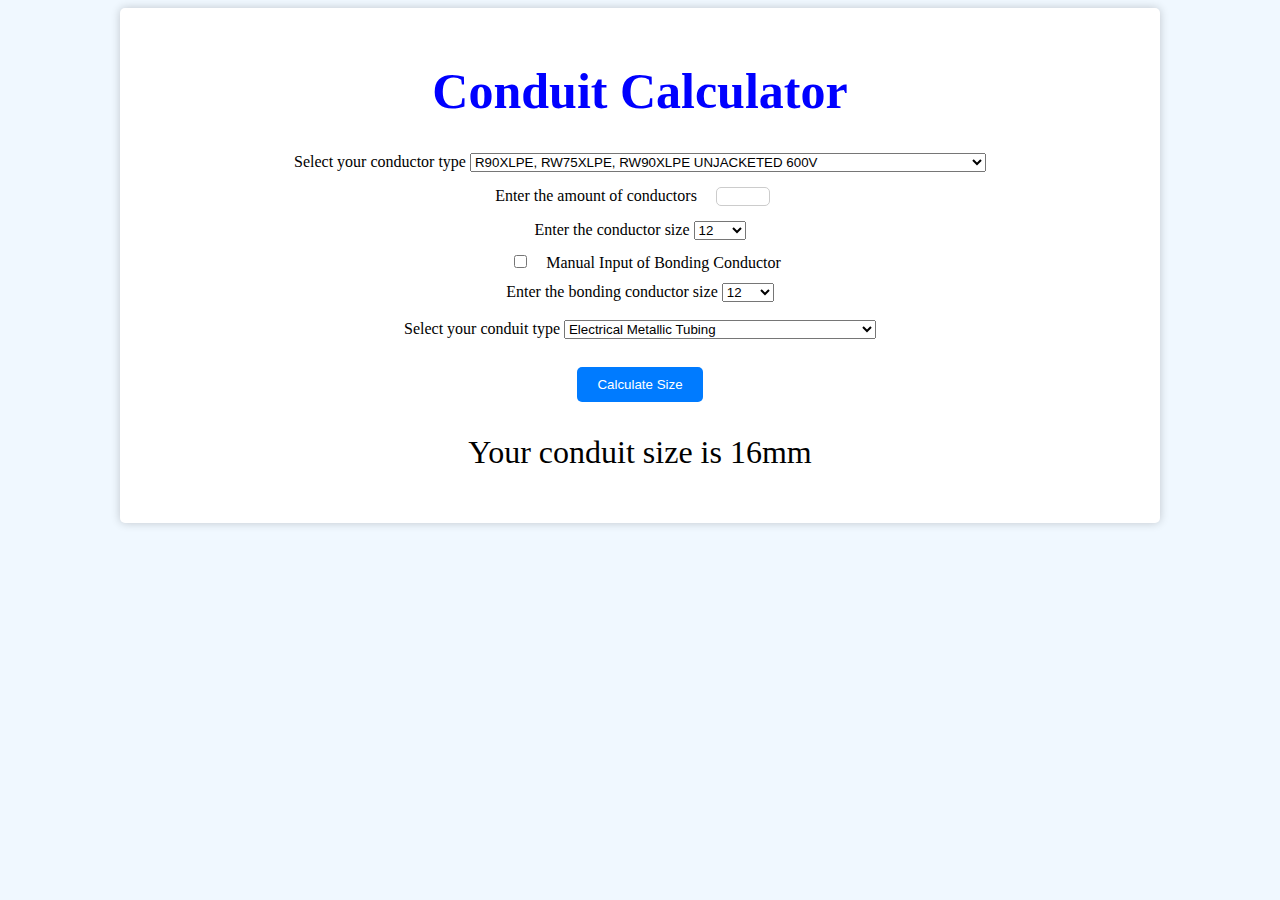
==== index.html @ 14fa2d4d "Removed 14, EMT and added check box" ====
<!DOCTYPE html>

<html lang="en">
<head>
    <meta charset="UTF-8">
    <meta http-equiv="X-UA-Compatible" content="IE=edge">
    <meta name="viewport" content="width=device-width, initial-scale=1.0">
    <title>Conduit Calculator</title>
    <link rel="stylesheet" href="style.css">
</head>

<body>
    <div class="container">
        <h1>Conduit Calculator</h1>
        
        <label for="type">Select your conductor type</label>
        <select name="type" id="type">
                <option value="RRRU6">R90XLPE, RW75XLPE, RW90XLPE UNJACKETED 600V</option>
                <option value="RRRU10">R90XLPE, RW75XLPE, RW90XLPE UNJACKETED 1000V</option>
                <option value="RRRRRRJ6">R90XLPE, RW75XLPE, R90EP, RW75EP, RW90XLPE, RW90EP JACKETED 600V</option>
                <option value="TTRU">TWU, TWU75, RWU90XLPE UNJACKETED</option>
                <option value="RU1020">RPVU90 UNJACKETED 1000V AND 2000V</option>
                <option value="RJ1020">RPVU90 JACKETED 1000V AND 2000V</option>
                <option value="RU20">RPVU90 UNJACKETED 2000V</option>
                <option value="RJ10">RPVU90 JACKETED 1000V</option>
                <option value="RJ20">RPVU90 JACKETED 2000V</option>
                <option value="TT">TW, TW75</option>
                <option value="TTN">TWN75, T90 NYLON</option>
        </select>    
        <br>
        <div class="calculator">
            <label for="Amount1">Enter the amount of conductors</label>
            <input type="text" id="Amount1" name="Amount1">
            <br>
            <label for="WireSize1">Enter the conductor size</label>
            <select id="WireSize1" name="WireSize1">
                <option value = "12">12</option>
                <option value = "10">10</option>
                <option value = "8">8</option>
                <option value = "6">6</option>
                <option value = "4">4</option>
                <option value = "3">3</option>
                <option value = "2">2</option>
                <option value = "1">1</option>
                <option value = "1/0">1/0</option>
                <option value = "2/0">2/0</option>
                <option value = "3/0">3/0</option>
                <option value = "4/0">4/0</option>
                <option value = "250">250</option>
                <option value = "300">300</option>
                <option value = "350">350</option>
                <option value = "400">400</option>
                <option value = "450">450</option>
                <option value = "500">500</option>
                <option value = "600">600</option>
                <option value = "700">700</option>
                <option value = "750">750</option>
                <option value = "800">800</option>
                <option value = "900">900</option>
                <option value = "1000">1000</option>
                <option value = "1250">1250</option>
                <option value = "1500">1500</option>
                <option value = "1750">1750</option>
                <option value = "2000">2000</option>
            </select>
            <br>
            <label for="myCheckbox">
                <input type="checkbox" id="myCheckbox">
                Manual Input of Bonding Conductor
            </label>
            <br>
            <label for="WireSize2">Enter the bonding conductor size</label>
            <select id="WireSize2" name="WireSize2">
                <option value = "12">12</option>
                <option value = "10">10</option>
                <option value = "8">8</option>
                <option value = "6">6</option>
                <option value = "4">4</option>
                <option value = "3">3</option>
                <option value = "2">2</option>
                <option value = "1">1</option>
                <option value = "1/0">1/0</option>
                <option value = "2/0">2/0</option>
                <option value = "3/0">3/0</option>
                <option value = "4/0">4/0</option>
                <option value = "250">250</option>
                <option value = "300">300</option>
                <option value = "350">350</option>
                <option value = "400">400</option>
                <option value = "450">450</option>
                <option value = "500">500</option>
                <option value = "600">600</option>
                <option value = "700">700</option>
                <option value = "750">750</option>
                <option value = "800">800</option>
                <option value = "900">900</option>
                <option value = "1000">1000</option>
                <option value = "1250">1250</option>
                <option value = "1500">1500</option>
                <option value = "1750">1750</option>
                <option value = "2000">2000</option>
            </select>
            <br>
            <br>
            <label for="Ctype">Select your conduit type</label>
            <select name="Ctype" id="Ctype">
                    <option value="EM">Electrical Metallic Tubing</option>
                    <option value="RM">Rigid Metal Conduit</option>
                    <option value="FM">Flexible Metal Conduit</option>
                    <option value="RP">Rigid PVC Conduit</option>
                    <option value="RR">Rigid EB1 PVC and Rigid DB2/ES2 PVC Conduit</option>
                    <option value="MLF">Metallic Liquid-tight Flexible Conduit</option>
                    <option value="NMLF">Non-metallic Liquid-tight Flexible Conduit</option>
                    <option value="ENM">Electrical Non-metallic Tubing</option>
                    <option value="RRCMI">Rigid RTRC Conduit Marked IPS</option>
                    <option value="RRCMD">Rigid RTRC Conduit Marked ID</option>
                    <option value="HDPE4">HDPE Conduit Schedule 40</option>
                    <option value="HDPE8">HDPE Conduit Schedule 80</option>
                    <option value="HDPE9">HDPE DR9 Conduit</option>
                    <option value="HDPE11">HDPE DR11 Conduit</option>
                    <option value="HDPE135">HDPE DR13.5 Conduit</option>
                    <option value="HDPE155">HDPE DR15.5 Conduit</option>
            </select>  
        </div>
        <br>
        <button id="btn">Calculate Size</button>
        <p id="result">Your conduit size is 16mm</p>
    </div>

    <script src="index.js"></script>
</body>

</html>
---- style.css ----
h1 {
    color: blue;
    font-size: 50px;
}

body {
    background: aliceblue;
}

.container {
    text-align: center;
    background-color: white;
    box-shadow: 0 0 10px rgba(0, 0, 0, 0.2);
    padding: 20px;
    max-width: 1000px;
    margin: 0 auto;
    border-radius: 5px;
}


input {
    padding: 1px;
    border: 1px solid #ccc;
    border-radius: 5px;
    max-width: 50px;
    margin: 15px;
}

button {
    background-color: #007bff;
    color: white;
    border: none;
    padding: 10px 20px;
    border-radius: 5px;
    margin-top: 10px;
    cursor: pointer;
    transition: background-color 0.3s ease;
}

button:hover{
    background-color: #ddd;
}

p {
    font-size: 32px;
}

/* conductor options */

#type option {
    background-color: lightgreen;
}

/* Conduit options */

#Ctype option {
    background-color: lightgreen;
}
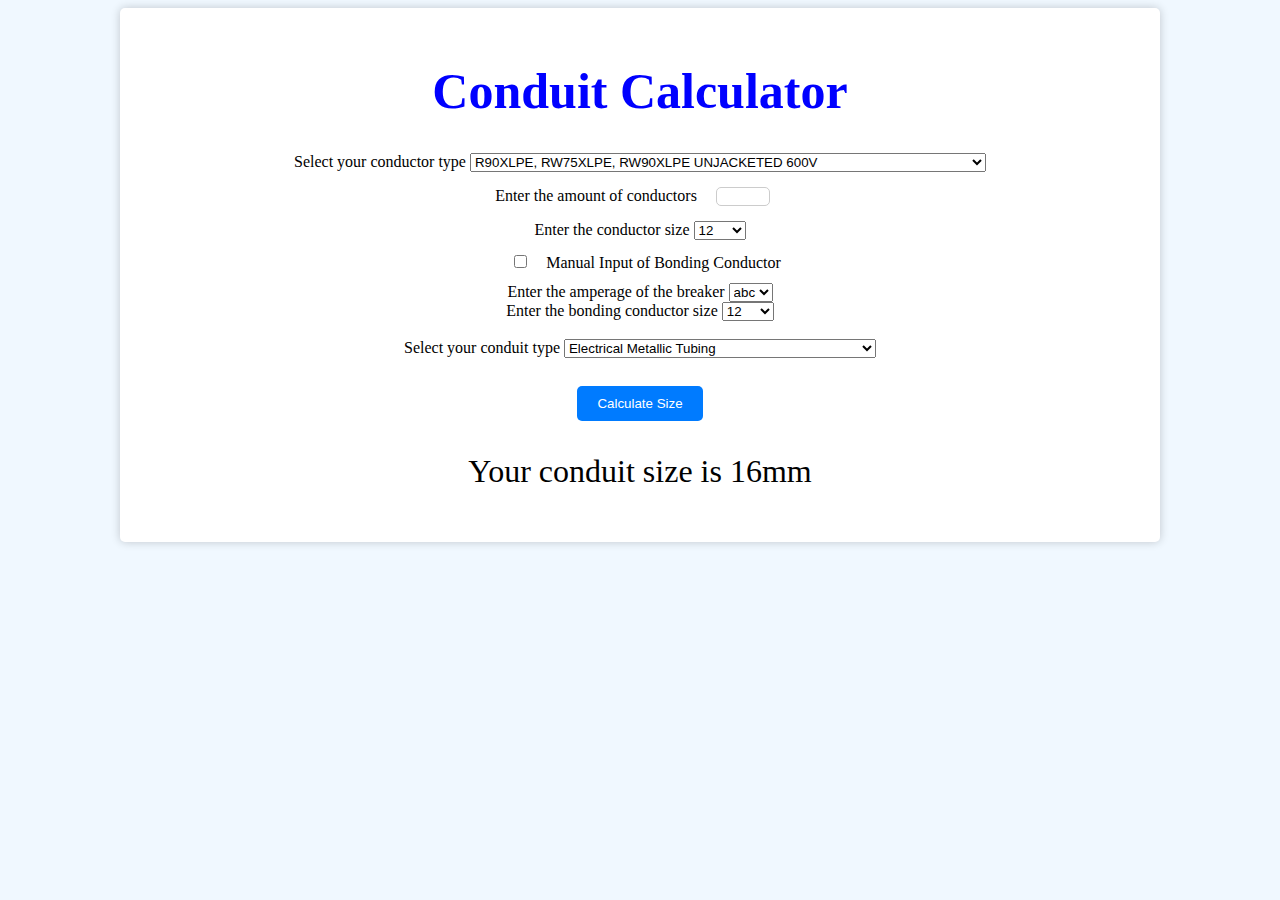
==== commit 11d01bb2: "swap function done, need to add in options" ====
--- a/index.html
+++ b/index.html
@@ -69,6 +69,11 @@
                 Manual Input of Bonding Conductor
             </label>
             <br>
+            <label for="amperage">Enter the amperage of the breaker</label>
+            <select name="amperage" id="amperage">
+                <option value="abc">abc</option>
+            </select>
+            <br>
             <label for="WireSize2">Enter the bonding conductor size</label>
             <select id="WireSize2" name="WireSize2">
                 <option value = "12">12</option>
--- a/style.css
+++ b/style.css
@@ -56,4 +56,3 @@
 #Ctype option {
     background-color: lightgreen;
 }
-
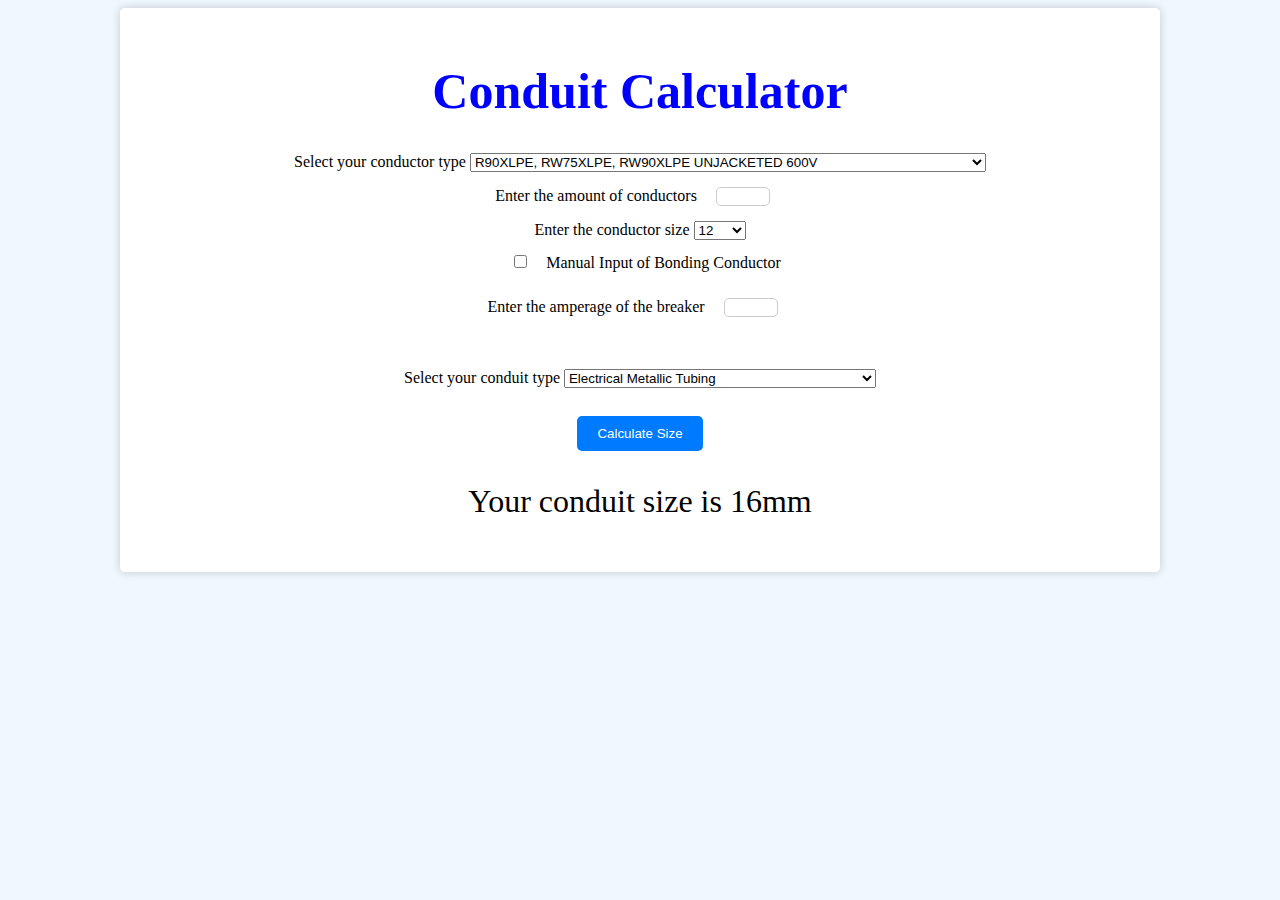
==== commit 854c948f: "added the options, finished the calculation" ====
--- a/index.html
+++ b/index.html
@@ -70,9 +70,7 @@
             </label>
             <br>
             <label for="amperage">Enter the amperage of the breaker</label>
-            <select name="amperage" id="amperage">
-                <option value="abc">abc</option>
-            </select>
+            <input type = "text", name="amperage" id="amperage">
             <br>
             <label for="WireSize2">Enter the bonding conductor size</label>
             <select id="WireSize2" name="WireSize2">
--- a/style.css
+++ b/style.css
@@ -56,3 +56,8 @@
 #Ctype option {
     background-color: lightgreen;
 }
+
+#WireSize2,
+label[for="WireSize2"] {
+  visibility: hidden;
+}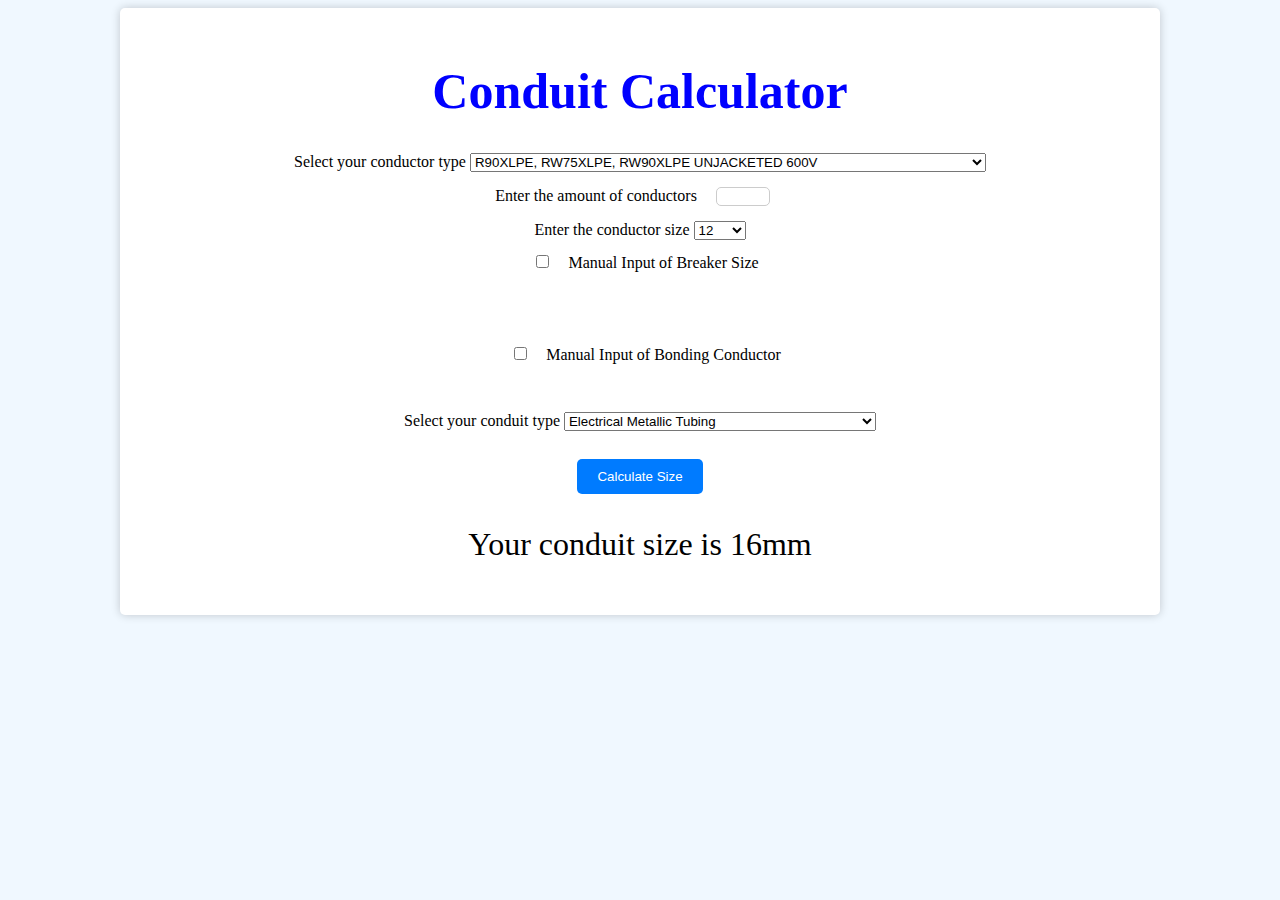
==== commit 3d6c7618: "added functionality" ====
--- a/index.html
+++ b/index.html
@@ -49,14 +49,14 @@
                 <option value = "250">250</option>
                 <option value = "300">300</option>
                 <option value = "350">350</option>
-                <option value = "400">400</option>
+                <!-- <option value = "400">400</option> -->
                 <option value = "450">450</option>
                 <option value = "500">500</option>
-                <option value = "600">600</option>
-                <option value = "700">700</option>
+                <!-- <option value = "600">600</option>
+                <option value = "700">700</option> -->
                 <option value = "750">750</option>
-                <option value = "800">800</option>
-                <option value = "900">900</option>
+                <!-- <option value = "800">800</option>
+                <option value = "900">900</option> -->
                 <option value = "1000">1000</option>
                 <option value = "1250">1250</option>
                 <option value = "1500">1500</option>
@@ -66,11 +66,16 @@
             <br>
             <label for="myCheckbox">
                 <input type="checkbox" id="myCheckbox">
-                Manual Input of Bonding Conductor
+                Manual Input of Breaker Size
             </label>
             <br>
             <label for="amperage">Enter the amperage of the breaker</label>
             <input type = "text", name="amperage" id="amperage">
+            <br>
+            <label for="myCheckbox2">
+                <input type="checkbox" id="myCheckbox2">
+                Manual Input of Bonding Conductor
+            </label>
             <br>
             <label for="WireSize2">Enter the bonding conductor size</label>
             <select id="WireSize2" name="WireSize2">
--- a/style.css
+++ b/style.css
@@ -57,6 +57,11 @@
     background-color: lightgreen;
 }
 
+#amperage,
+label[for="amperage"] {
+  visibility: hidden;
+}
+
 #WireSize2,
 label[for="WireSize2"] {
   visibility: hidden;
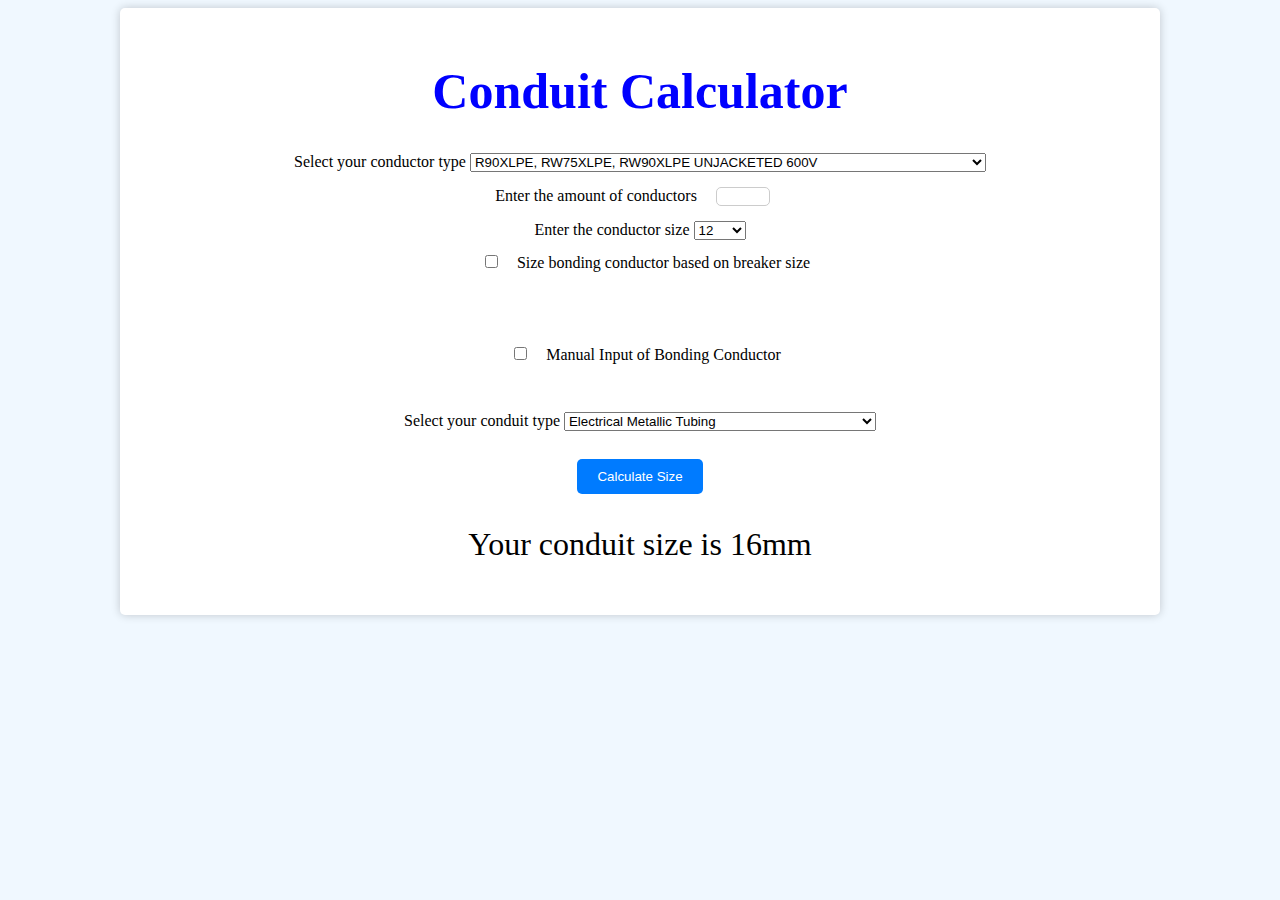
==== commit a4a29454: "changed the drop down and some text" ====
--- a/index.html
+++ b/index.html
@@ -50,7 +50,7 @@
                 <option value = "300">300</option>
                 <option value = "350">350</option>
                 <!-- <option value = "400">400</option> -->
-                <option value = "450">450</option>
+                <!-- <option value = "450">450</option> -->
                 <option value = "500">500</option>
                 <!-- <option value = "600">600</option>
                 <option value = "700">700</option> -->
@@ -66,7 +66,7 @@
             <br>
             <label for="myCheckbox">
                 <input type="checkbox" id="myCheckbox">
-                Manual Input of Breaker Size
+                Size bonding conductor based on breaker size
             </label>
             <br>
             <label for="amperage">Enter the amperage of the breaker</label>
@@ -94,14 +94,14 @@
                 <option value = "250">250</option>
                 <option value = "300">300</option>
                 <option value = "350">350</option>
-                <option value = "400">400</option>
-                <option value = "450">450</option>
+                <!-- <option value = "400">400</option>
+                <option value = "450">450</option> -->
                 <option value = "500">500</option>
-                <option value = "600">600</option>
-                <option value = "700">700</option>
+                <!-- <option value = "600">600</option>
+                <option value = "700">700</option> -->
                 <option value = "750">750</option>
-                <option value = "800">800</option>
-                <option value = "900">900</option>
+                <!-- <option value = "800">800</option>
+                <option value = "900">900</option> -->
                 <option value = "1000">1000</option>
                 <option value = "1250">1250</option>
                 <option value = "1500">1500</option>
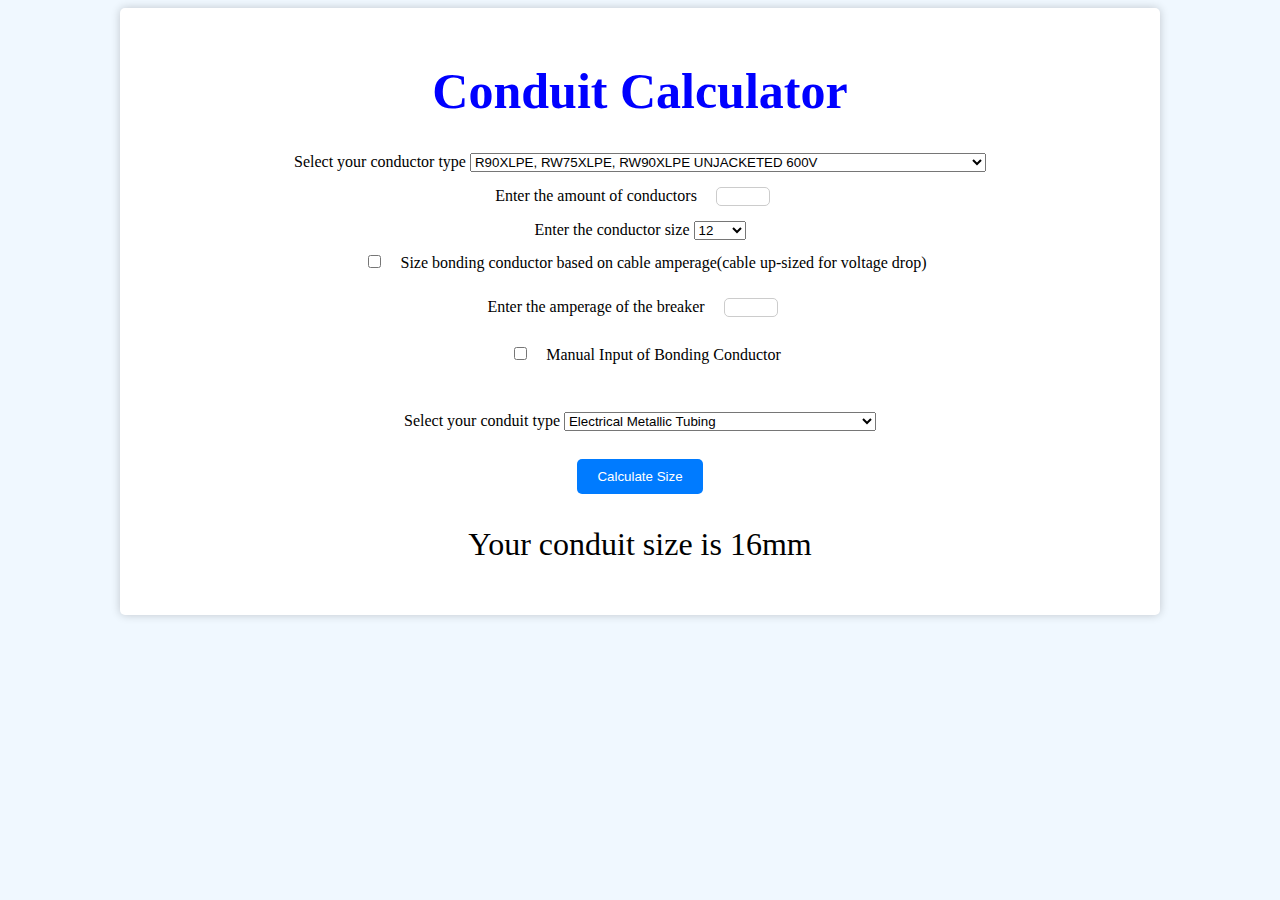
==== commit 9bc959a3: "V 1.1 - Added the voltage drop upsize option." ====
--- a/index.html
+++ b/index.html
@@ -66,7 +66,7 @@
             <br>
             <label for="myCheckbox">
                 <input type="checkbox" id="myCheckbox">
-                Size bonding conductor based on breaker size
+                Size bonding conductor based on cable amperage(cable up-sized for voltage drop)
             </label>
             <br>
             <label for="amperage">Enter the amperage of the breaker</label>
--- a/style.css
+++ b/style.css
@@ -59,7 +59,7 @@
 
 #amperage,
 label[for="amperage"] {
-  visibility: hidden;
+  visibility: visible;
 }
 
 #WireSize2,
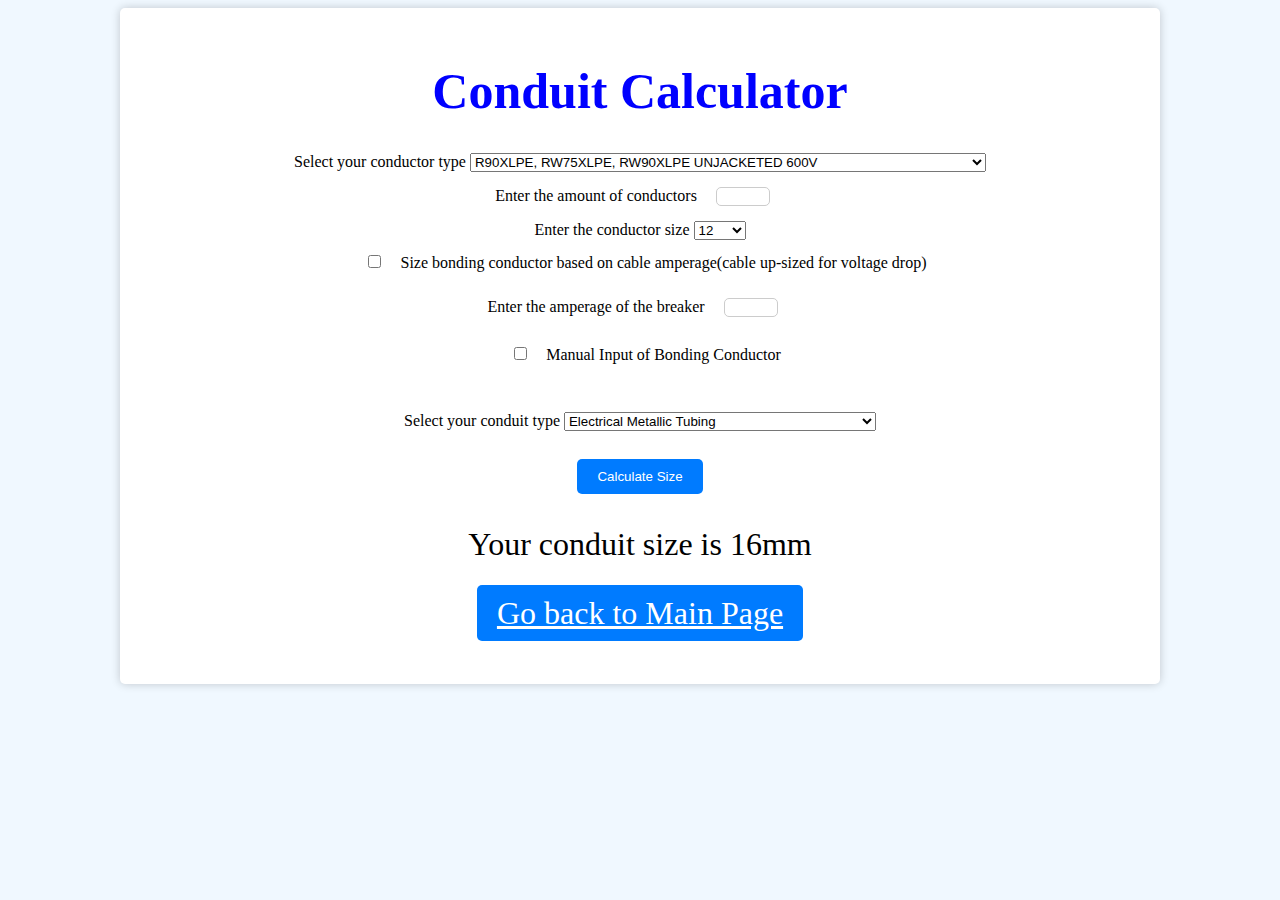
==== commit 23742c42: "V2.0 Added different pages" ====
--- a/index.html
+++ b/index.html
@@ -133,6 +133,7 @@
         <br>
         <button id="btn">Calculate Size</button>
         <p id="result">Your conduit size is 16mm</p>
+        <p><a class = "button" href="page.html">Go back to Main Page</a></p>
     </div>
 
     <script src="index.js"></script>
--- a/style.css
+++ b/style.css
@@ -3,8 +3,14 @@
     font-size: 50px;
 }
 
+h2 {
+    color: blue;
+    font-size: 100px;
+}
+
 body {
     background: aliceblue;
+    text-align: center;
 }
 
 .container {
@@ -24,6 +30,17 @@
     border-radius: 5px;
     max-width: 50px;
     margin: 15px;
+}
+
+.button {
+    background-color: #007bff;
+    color: white;
+    border: none;
+    padding: 10px 20px;
+    border-radius: 5px;
+    margin-top: 10px;
+    cursor: pointer;
+    transition: background-color 0.3s ease;
 }
 
 button {
